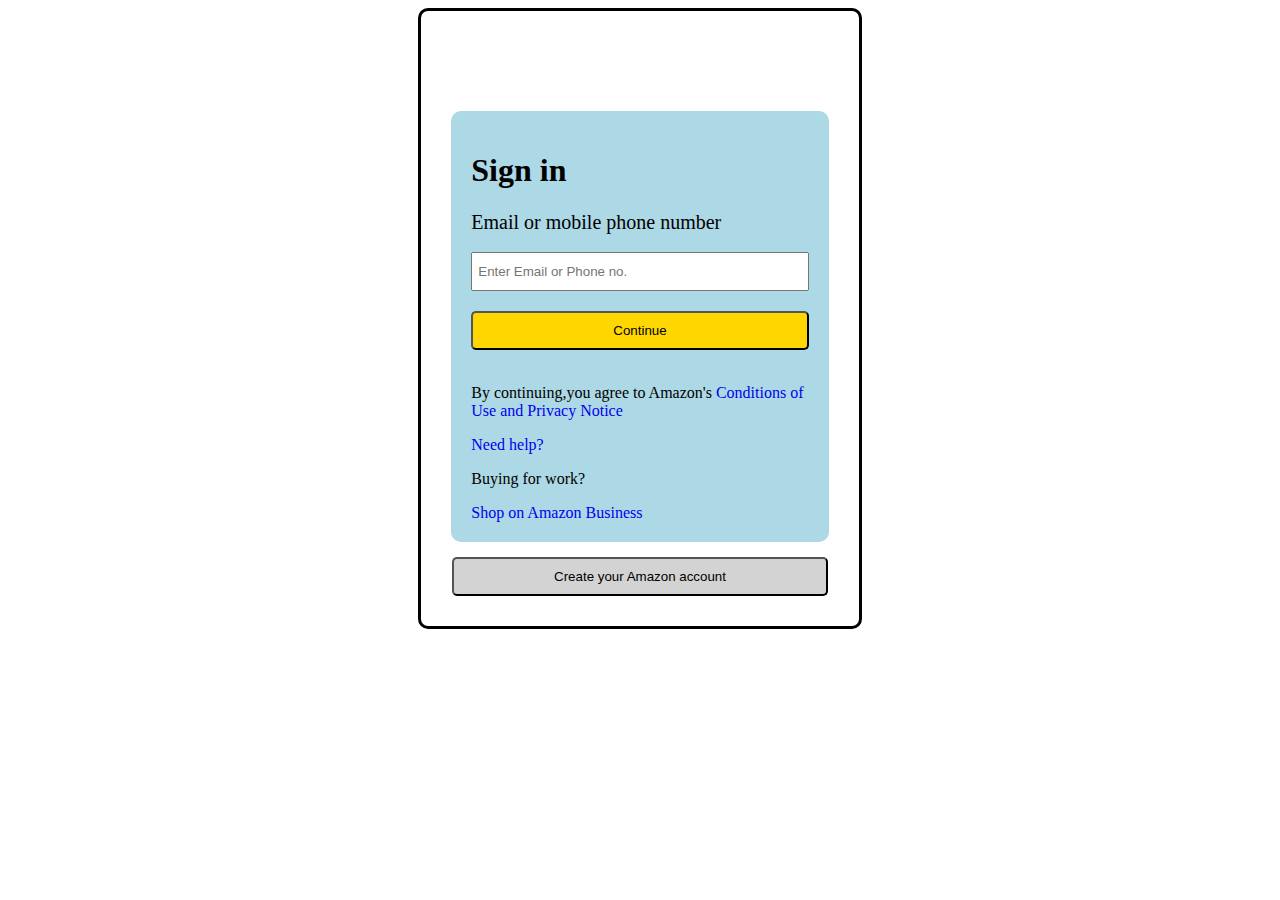
==== signin.html @ d1b236c3 "Amazon" ====
<!DOCTYPE html>
<html lang="en">
<head>
    <meta charset="UTF-8">
    <meta name="viewport" content="width=device-width, initial-scale=1.0">
    <title>Document</title>
    <link rel="stylesheet" href="signin.css">
</head>
<body>
    <div class="container">
        <div class="maincontent">
            <div class="am">
                <img src="./images/amazon.inpic.png" alt="">
            </div>
            <form>
                <h1>Sign in</h1>
                <div class="sign">
                    <label for="Emailorphone">Email or mobile phone number</label> <br>
                    <input type="text" id="Emailorphone" placeholder="Enter Email or Phone no.">

                </div>
                <div class="btn8">
                    <button>Continue</button>
                </div>
                <br>
                <p>By continuing,you agree to Amazon's
                    <a href="#">Conditions of <br>Use and Privacy Notice</a>
                </p>
                <p><a href="#">Need help?</a></p>
                <div class="work">
                    <p>Buying for work?</p>
                    <a href="#">Shop on Amazon Business</a>
                </div>
            </form>
            <div class="create">
                <div class="new">
                    <button>Create your Amazon account</button>
                </div>
            </div>
        </div>
    </div>



   
    
</body>
</html>
---- signin.css ----
.container{
    display: flex;
    justify-content: center;
    align-items: center;
    width: 100%;
    
}

.maincontent{
    padding: 30px;
    border-radius: 10px;
    border: 3px solid black;
    
}
.am img{
    height: 60px;

}
.am{
    display: flex;
    justify-content: center;
    align-items: center;
    margin-bottom: 10px;
}
form{
    background-color: lightblue;
    padding: 20px;
    border-radius: 10px;
    margin-bottom: 15px;
  
}
input{
    padding-top: 10px ;
    padding-bottom: 10px;
    padding-right: 80px;
    padding-left: 5px;
    margin-bottom: 20px;

}
.sign{
    display: flex;
    justify-content: center;
    align-content: center;
    flex-direction: column;
}
.btn8{
    display: flex;
    justify-content: center;
    align-content: center;
}
.btn8 button{
    padding: 10px 140px;
    background-color: gold;
    border-radius: 5px;
    cursor: pointer;

}
label{
    font-size: 20px;
}
form a{
    text-decoration: none;

}
.create{
    display: flex;
    justify-content: center;
    align-items: center;

}
.new button{
    padding: 10px 100px;
    background-color:lightgray ;
    border-radius: 5px;
}
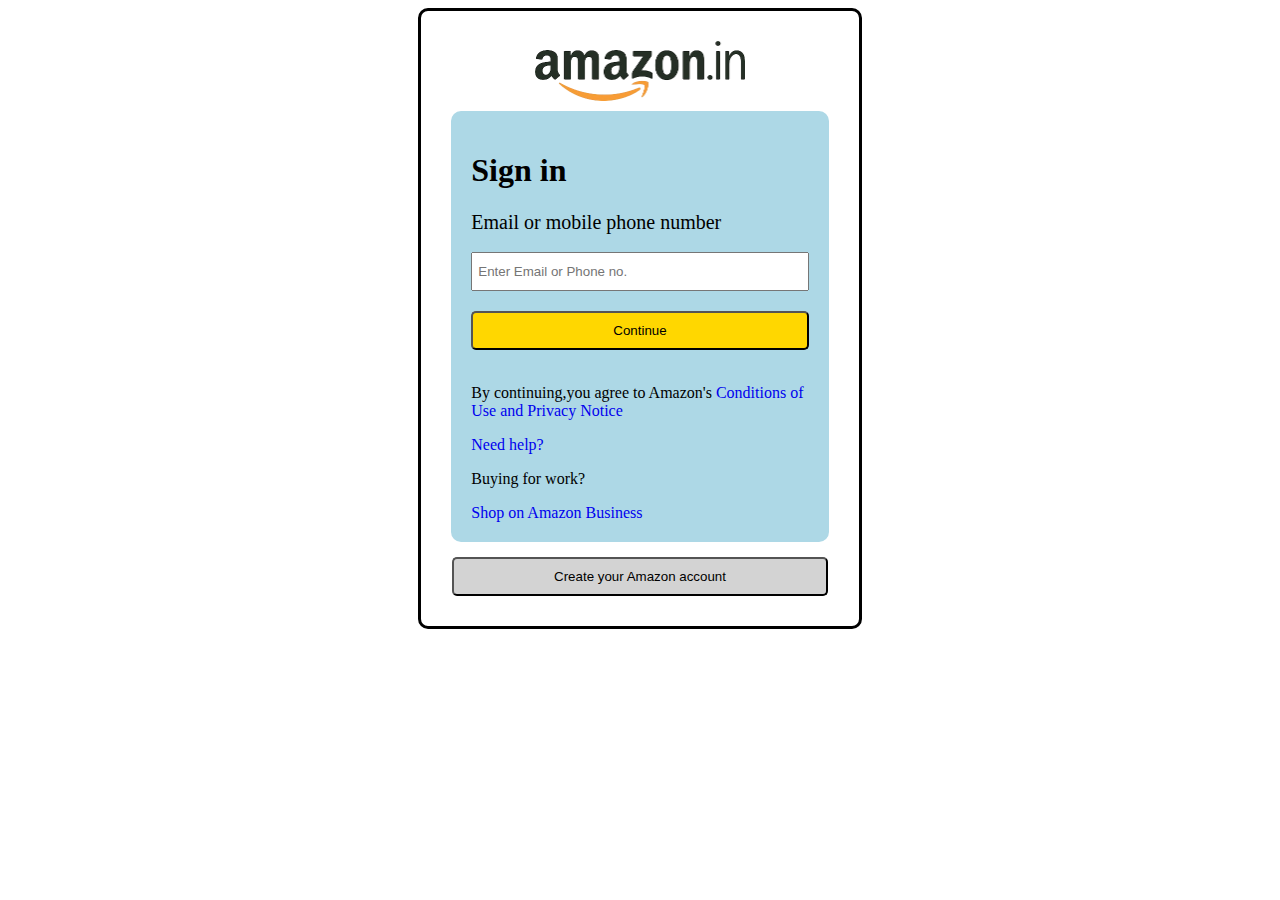
==== commit 6df800fc: "Update signin.html" ====
--- a/signin.html
+++ b/signin.html
@@ -10,7 +10,7 @@
     <div class="container">
         <div class="maincontent">
             <div class="am">
-                <img src="./images/amazon.inpic.png" alt="">
+                <img src="amazon.inpic.png" alt="">
             </div>
             <form>
                 <h1>Sign in</h1>
@@ -45,4 +45,4 @@
    
     
 </body>
-</html>+</html>
